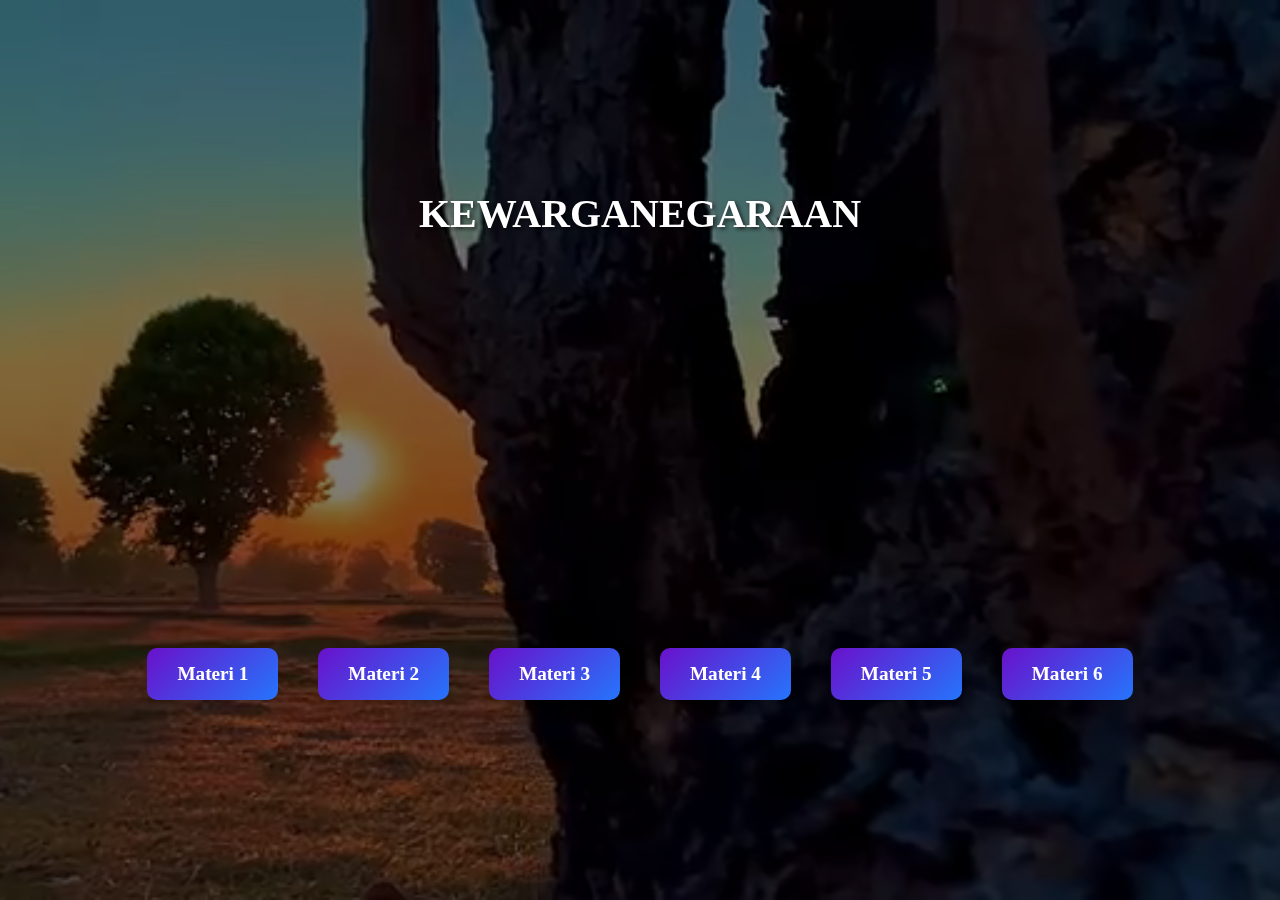
==== index.html @ 41a52038 "Add files via upload" ====
<!DOCTYPE html>
<html lang="en">
<head>
    <meta charset="UTF-8"> 
    <meta name="viewport" content="width=device-width, initial-scale=1.0">
    <title>KEWARGANEGARAAN</title>
    <link rel="stylesheet" href="css/index.css">
    <link rel="icon" href="img/favicon.ico" type="image/x-icon">
</head>
<body>
    <style>
        @import url('https://fonts.googleapis.com/css2?family=Poppins:wght@300;400;600;700&display=swap');
    </style>
    <div class="background">
        <video autoplay loop muted plays-inline>
            <source src="img/Video cinematic 30 detik _ story wa _ senja _ aesthetic.mp4" type="video/mp4">
        </video>
    </div>
    <div class="container1">
        <div class="container2">
            <h1>KEWARGANEGARAAN</h1>
            <div class="materi">
                <a href="materi/materi1.html" title="MATERI KEWARGANEGARAAN">Materi 1</a>
                <a href="materi/materi2.html" title="Mengaplikasikan kewajiban dan hak negara dan warganegara">Materi 2</a>
                <a href="materi/materi3.html" title="Menelaah dinamika proses demokrasi yang berkembang di Indonesia">Materi 3</a>
                <a href="materi/materi4.html" title="Dinamika proses penegakan hukum di Indonesia">Materi 4</a>
                <a href="materi/materi5.html" title="Konsep wawasan Nusantara">Materi 5</a>
                <a href="materi/materi6.html" title="Ketahanan nasional sesuai dengan Pancasila">Materi 6</a>
            </div>
        </div>
    </div>
</body>
</html>
---- css/index.css ----
body{
    overflow-x: hidden;
    overflow-y: hidden;
}

.container1{
    width: 100%;
    background-size: 1150px;
    overflow-y: hidden;
    background-position: center;
}
.container1 h1{
    margin-top: 0px;
}
* {
    margin: 0;
    padding: 0;
}
.background{
    width: 100%;
    height: 100vh;
    position: absolute;
    overflow: hidden;
    z-index: -1;
}
video{
    object-fit: cover;
    width: 100%;
    height: 100vh;
}

.container1 {
    position: absolute;
    width: 100%;
    height: 100vh;
    background: rgba(0, 0, 0, 0.5);
    z-index: -1;
    text-align: center;
}

.container2 {
    width: 100%;
    align-items: center;
    display: flex;
    justify-content: center;
    height: 100vh;
    flex-wrap: wrap;
}

.container2 h1 {
    color: #ffffff;
    font-size: 2.5rem;
    margin-bottom: 20px;
    text-shadow: 2px 2px 4px rgba(0, 0, 0, 0.7);
}

.materi {
    width: 100%;
    display: flex;
    justify-content: center;
    gap: 20px;
    flex-wrap: wrap;
}

.materi a {
    margin: 10px;
    padding: 15px 30px;
    background: linear-gradient(135deg, #6a11cb, #2575fc);
    color: #ffffff;
    text-decoration: none;
    border-radius: 10px;
    box-shadow: 0 4px 6px rgba(0, 0, 0, 0.1);
    font-size: 1.2rem;
    text-align: center;
    transition: all 0.3s ease-in-out;
    font-weight: 600;
}

.materi a:hover {
    background: linear-gradient(135deg, #2575fc, #6a11cb);
    transform: translateY(-5px);
    box-shadow: 0 8px 12px rgba(0, 0, 0, 0.2);
}
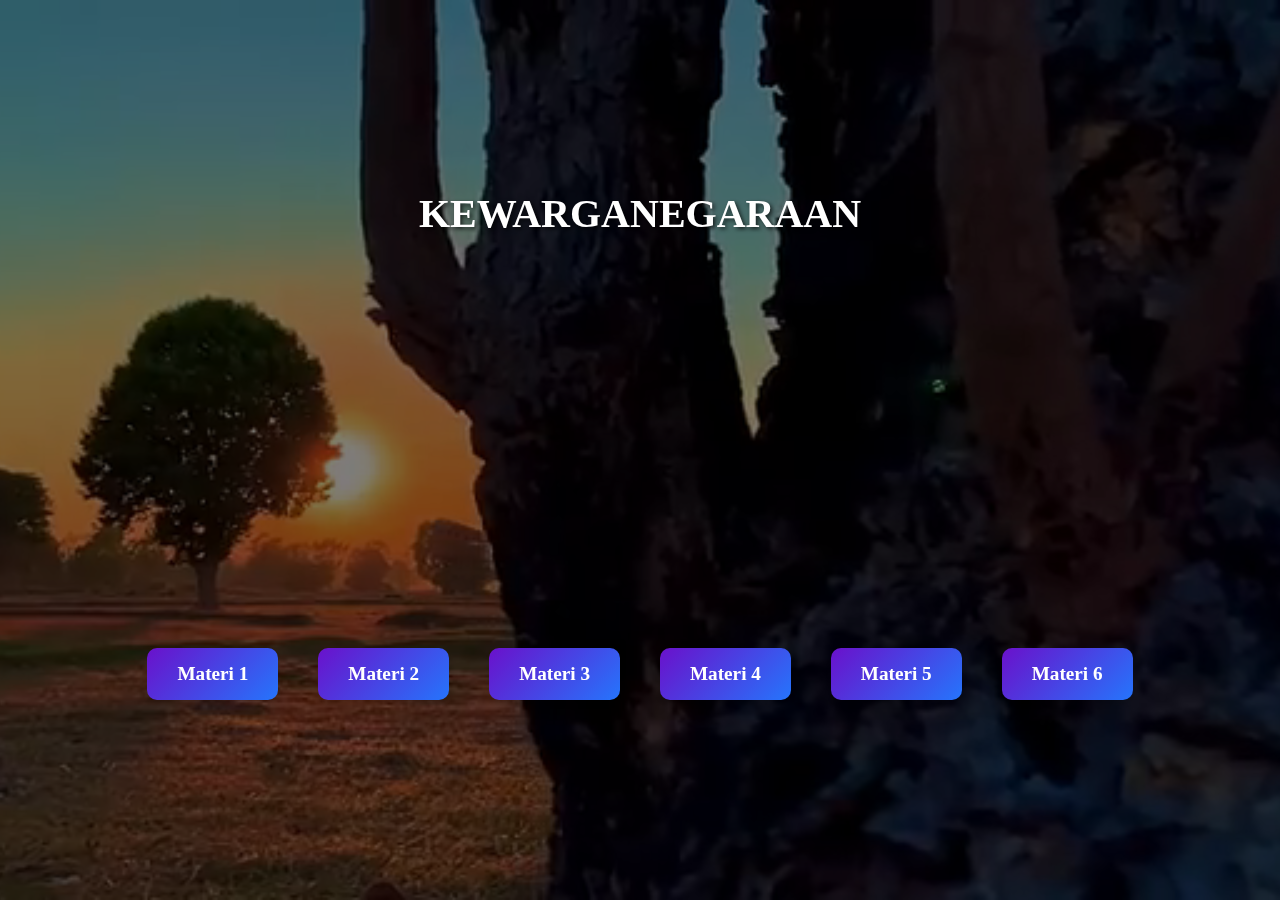
==== commit b82d51df: "Update index.html" ====
--- a/index.html
+++ b/index.html
@@ -20,12 +20,12 @@
         <div class="container2">
             <h1>KEWARGANEGARAAN</h1>
             <div class="materi">
-                <a href="materi/materi1.html" title="MATERI KEWARGANEGARAAN">Materi 1</a>
-                <a href="materi/materi2.html" title="Mengaplikasikan kewajiban dan hak negara dan warganegara">Materi 2</a>
-                <a href="materi/materi3.html" title="Menelaah dinamika proses demokrasi yang berkembang di Indonesia">Materi 3</a>
-                <a href="materi/materi4.html" title="Dinamika proses penegakan hukum di Indonesia">Materi 4</a>
-                <a href="materi/materi5.html" title="Konsep wawasan Nusantara">Materi 5</a>
-                <a href="materi/materi6.html" title="Ketahanan nasional sesuai dengan Pancasila">Materi 6</a>
+                <a href="materi1.html" title="MATERI KEWARGANEGARAAN">Materi 1</a>
+                <a href="materi2.html" title="Mengaplikasikan kewajiban dan hak negara dan warganegara">Materi 2</a>
+                <a href="materi3.html" title="Menelaah dinamika proses demokrasi yang berkembang di Indonesia">Materi 3</a>
+                <a href="materi4.html" title="Dinamika proses penegakan hukum di Indonesia">Materi 4</a>
+                <a href="materi5.html" title="Konsep wawasan Nusantara">Materi 5</a>
+                <a href="materi6.html" title="Ketahanan nasional sesuai dengan Pancasila">Materi 6</a>
             </div>
         </div>
     </div>
